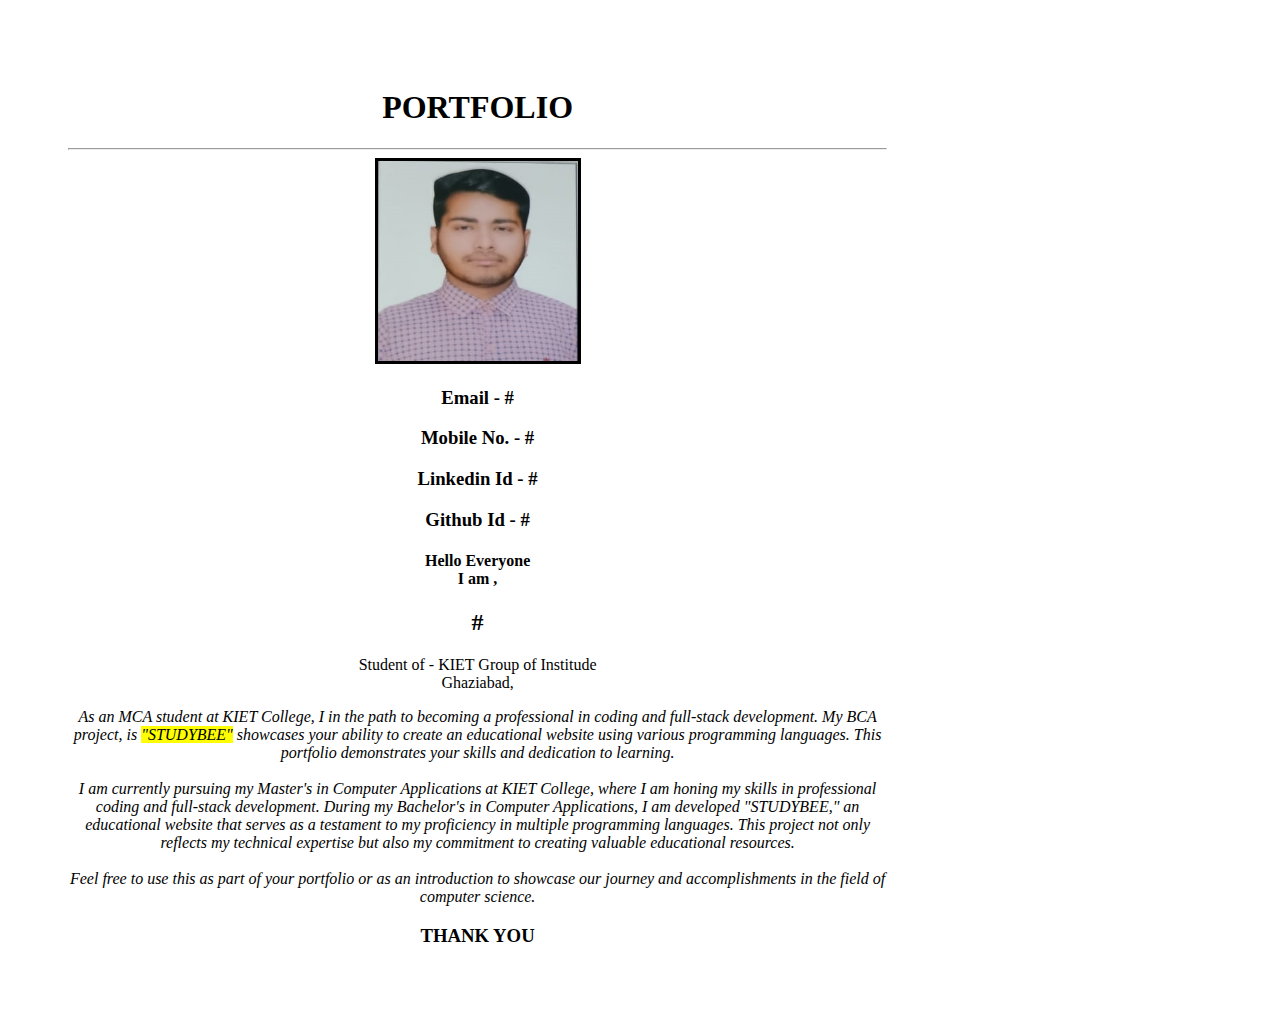
==== Portfolio.html @ ad540f0c "Add files via upload" ====
<!DOCTYPE html>
<html lang="en">
<head>
    <meta charset="UTF-8">
    <meta name="viewport" content="width=device-width, initial-scale=1.0">
    <title>PORTFOLIO</title>
</head>
<style>
    html,body{
width: 80%;
padding-left: 30px;
padding-right: 30px;
padding-top: 30px;
padding-bottom: 30px;
/* border: solid rgb(0, 0, 0); */

}
   div{
    text-align: center;
   }
</style>
<body>
    <div>
    <h1 style="text-align: center;">PORTFOLIO</h1>
    <hr><img src="utkarsh.jpg" width="200px" height="200px" border="3px">
    <h3><b>Email -</b> #</h3>
    <h3><b>Mobile No. -</b>   # </h3>
    <h3><b>Linkedin Id - </b> #  </h3>
    <h3><b>Github Id - </b>  # </h3>
    
    <h4>Hello Everyone <br>
        I am ,
    </h4>

    <h2>#</h2>

     <p>Student of - KIET Group of Institude <br>
        Ghaziabad,</p>

    <i><p> As an MCA student at KIET College, I in the path to becoming a professional in coding and full-stack development. My BCA project, is <mark>"STUDYBEE"</mark> showcases your ability to create an educational website using various programming languages. This portfolio demonstrates your skills and dedication to learning. 

        <br>
        <br>
        
        I am currently pursuing my Master's in Computer Applications at KIET College, where I am honing my skills in professional coding and full-stack development. During my Bachelor's in Computer Applications, I am developed "STUDYBEE," an educational website that serves as a testament to my proficiency in multiple programming languages. This project not only reflects my technical expertise but also my commitment to creating valuable educational resources.
        
       <br>
       <br>
        
        Feel free to use this as part of your portfolio or as an introduction to showcase our journey and accomplishments in the field of computer science.</p></i>
        <h3>THANK YOU</h3>
    </div>
    </body>
</html>
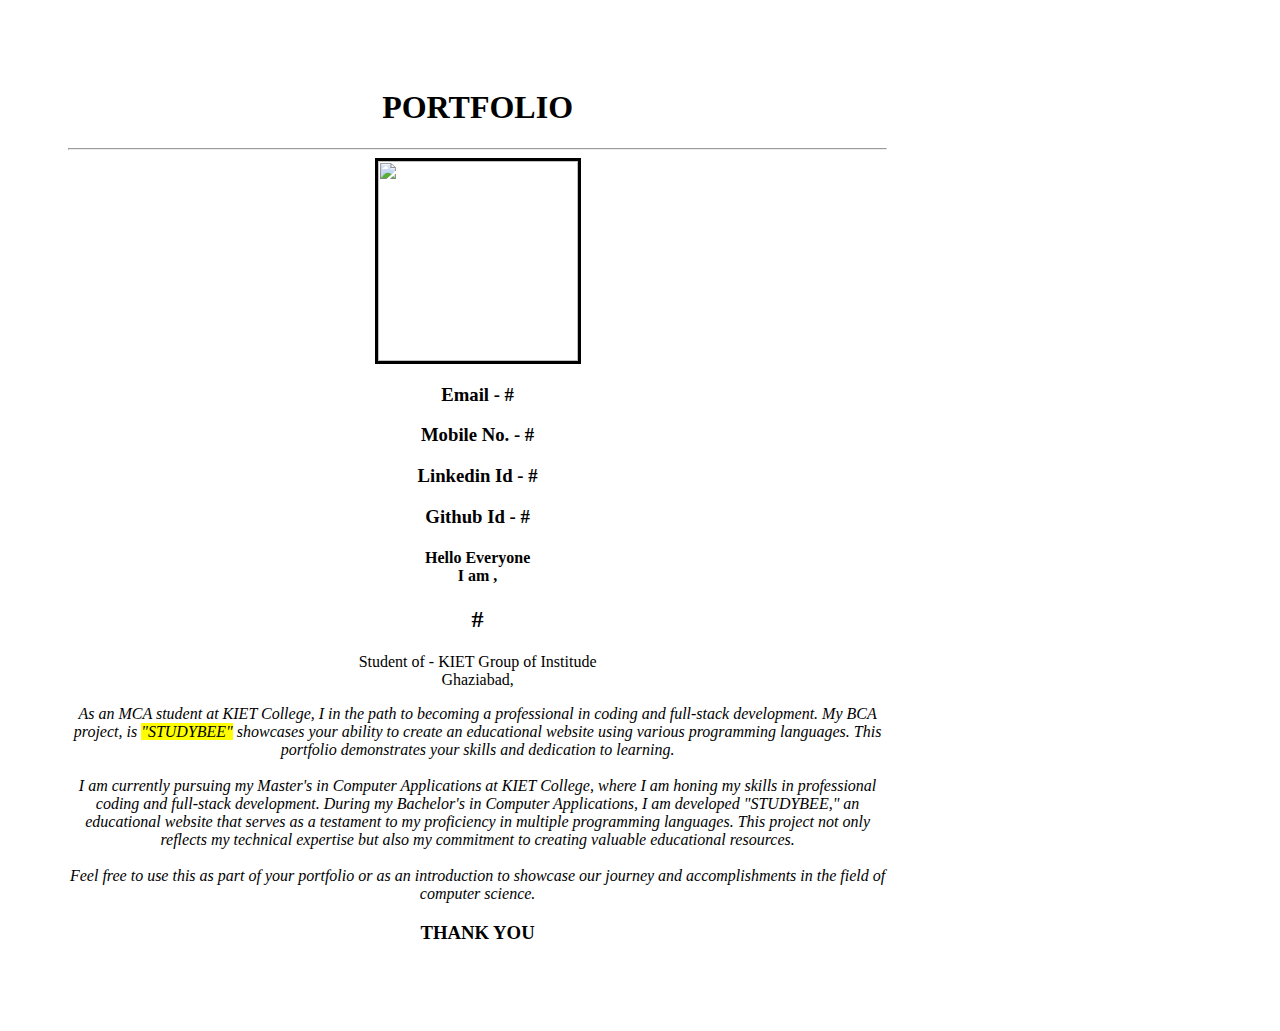
==== commit ac70fed4: "Update Portfolio.html" ====
--- a/Portfolio.html
+++ b/Portfolio.html
@@ -22,7 +22,7 @@
 <body>
     <div>
     <h1 style="text-align: center;">PORTFOLIO</h1>
-    <hr><img src="utkarsh.jpg" width="200px" height="200px" border="3px">
+    <hr><img src="utkars.jpg" width="200px" height="200px" border="3px">
     <h3><b>Email -</b> #</h3>
     <h3><b>Mobile No. -</b>   # </h3>
     <h3><b>Linkedin Id - </b> #  </h3>
@@ -51,4 +51,4 @@
         <h3>THANK YOU</h3>
     </div>
     </body>
-</html>+</html>
